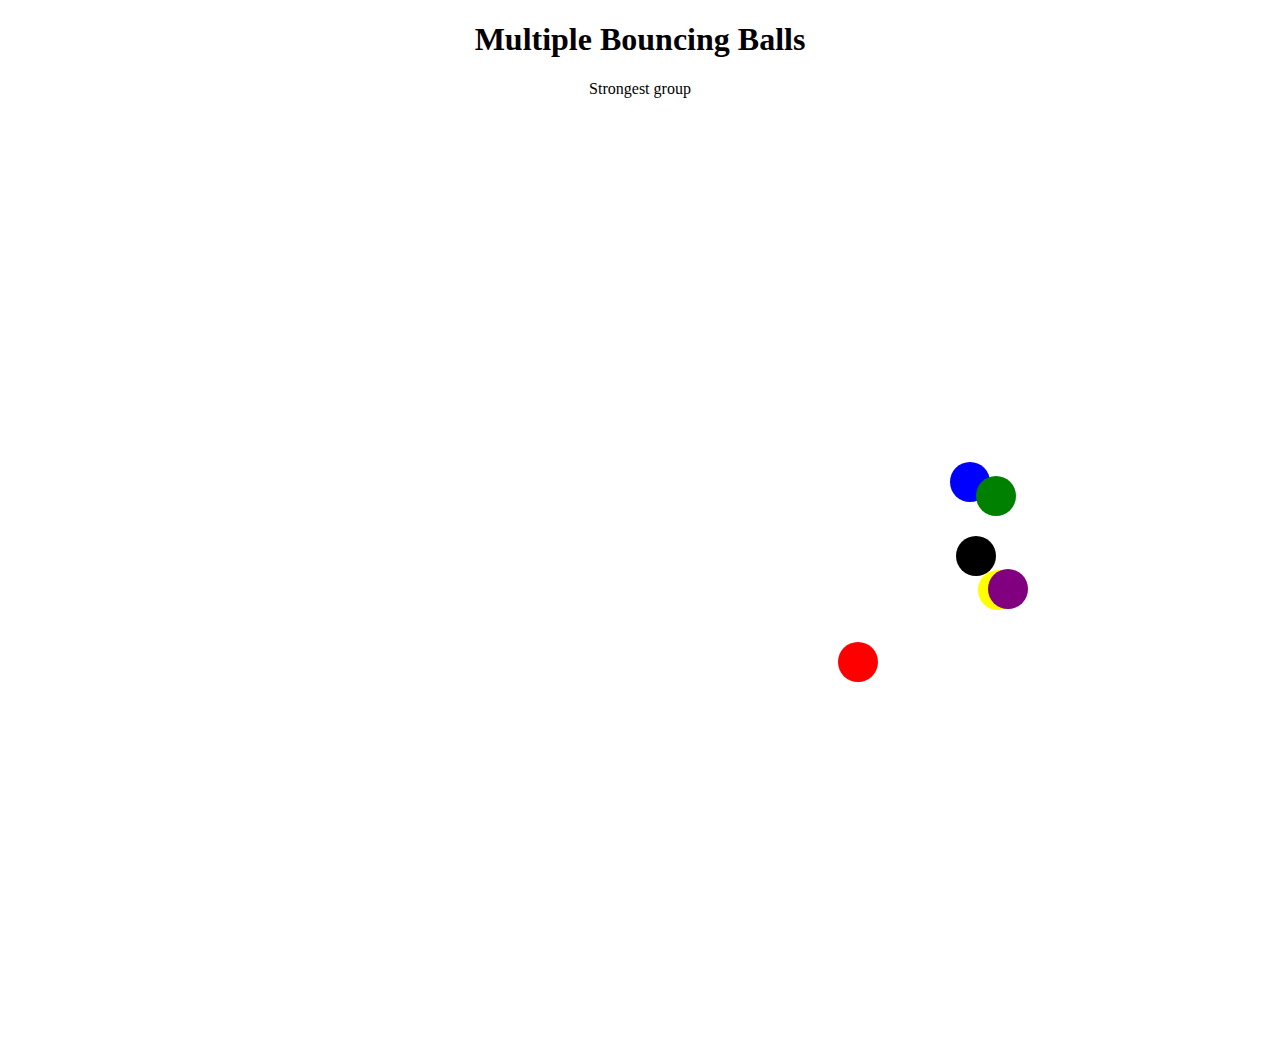
==== index.html @ a6faff84 "added text" ====
<!DOCTYPE HTML> 
<html> 

<html> 
	<title> 
		Bouncing Ball!! 
	</title> 

    <link rel="stylesheet" href="bounce.css">



		<h1>Multiple Bouncing Balls</h1>

<p>Strongest group</p>

<div id="canvas"></div>


<script>
    var canvas = {
        element: document.getElementById('canvas'),
        width: 1400,
        height: 400,
        initialize: function () {
            this.element.style.width = this.width + 'px';
            this.element.style.height = this.height + 'px';
            document.body.appendChild(this.element);
        }
    };
    var Ball = {
        create: function (color, dx, dy) {
            var newBall = Object.create(this);
            newBall.dx = dx;
            newBall.dy = dy;
            newBall.width = 40;
            newBall.height = 40;
            newBall.element = document.createElement('div');
            newBall.element.style.backgroundColor = color;
            newBall.element.style.width = newBall.width + 'px';
            newBall.element.style.height = newBall.height + 'px';
            newBall.element.className += ' ball';
            newBall.width = parseInt(newBall.element.style.width);
            newBall.height = parseInt(newBall.element.style.height);
            canvas.element.appendChild(newBall.element);
            return newBall;
        },

        <!---function-->

        moveTo: function (x, y) {
            this.element.style.left = x + 'px';
            this.element.style.top = y + 'px';
        },
        changeDirectionIfNecessary: function (x, y) {
            if (x < 0 || x > canvas.width - this.width) {
                this.dx = -this.dx;
            }
            if (y < 0 || y > canvas.height - this.height) {
                this.dy = -this.dy;
            }
        },
        draw: function (x, y) {
            this.moveTo(x, y);
            var ball = this;
            setTimeout(function () {
                ball.changeDirectionIfNecessary(x, y);
                ball.draw(x + ball.dx, y + ball.dy);
            }, 1000 / 60);
        }
    };
    
    canvas.initialize();
    var ball1 =  Ball.create("blue", 16, 8);
    var ball2 =  Ball.create("red", 15, 6);
    var ball3 =  Ball.create("green", 14, 7);
    var ball4 =  Ball.create("white", 18, 4);
    var ball5 =  Ball.create("yellow", 15, 5);
    var ball6 =  Ball.create("black", 14, 6);
    var ball7 =  Ball.create("purple", 15, 5);



    ball1.draw(270, 300);
    ball2.draw(200, 200);
    ball3.draw(380, 330);
    ball4.draw(360, 350);
    ball5.draw(340, 320);
    ball6.draw(360, 310);
    ball7.draw(350, 319);

    </script>
---- bounce.css ----
body {
    text-align: center;

}
#canvas {
    position: relative;
    margin: 17em auto;
}
.ball {
    background-color: black;
    position: absolute;
    display: inline-block;
    border-radius: 100%;

}
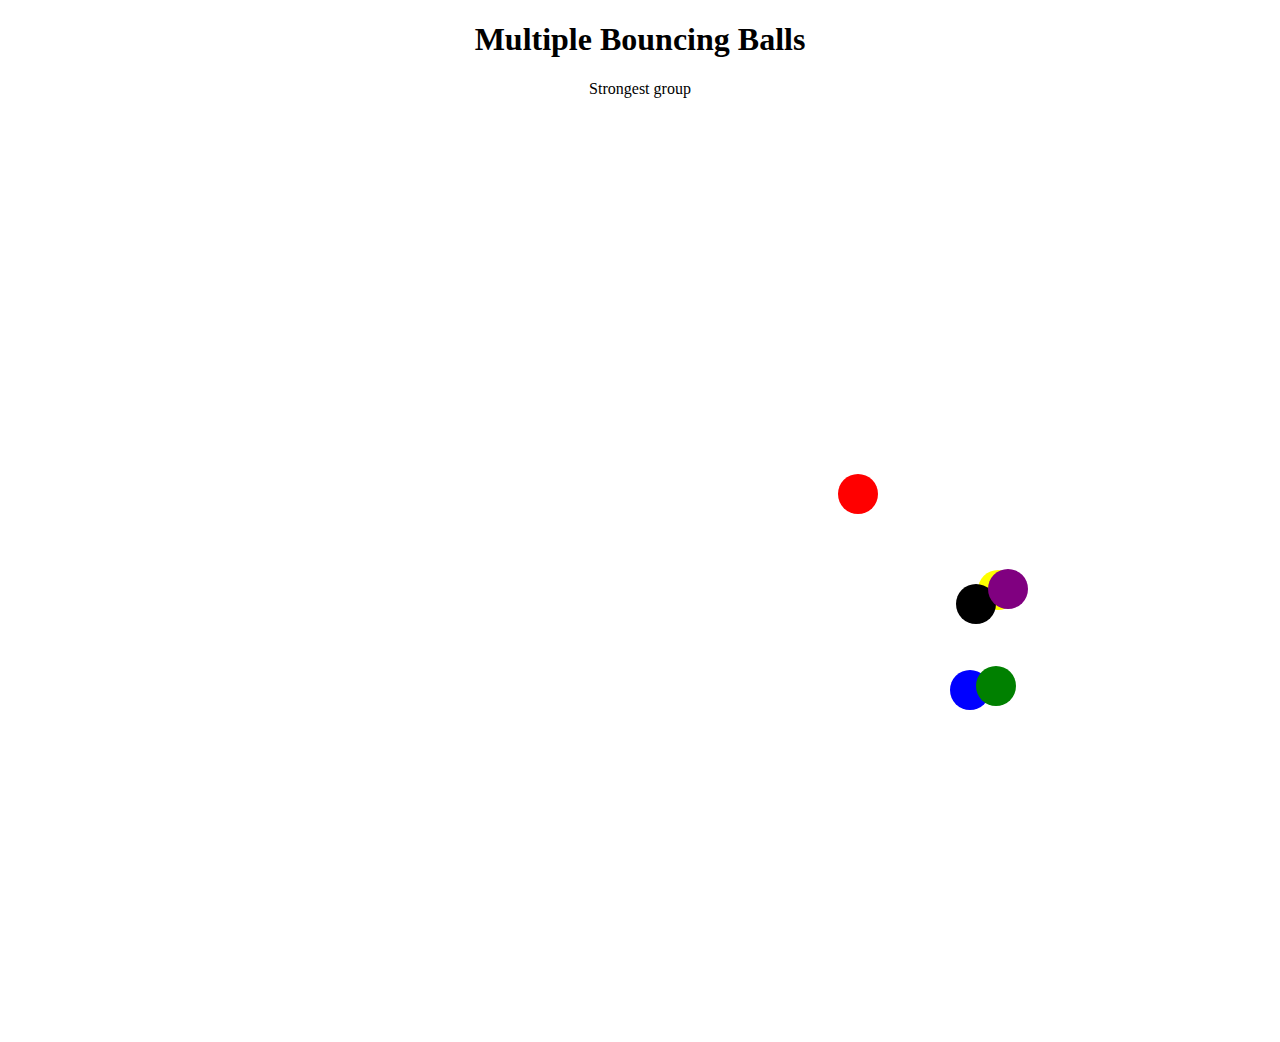
==== commit ef6b2b64: "changes the ball movement" ====
--- a/index.html
+++ b/index.html
@@ -71,13 +71,13 @@
     };
     
     canvas.initialize();
-    var ball1 =  Ball.create("blue", 16, 8);
-    var ball2 =  Ball.create("red", 15, 6);
-    var ball3 =  Ball.create("green", 14, 7);
-    var ball4 =  Ball.create("white", 18, 4);
-    var ball5 =  Ball.create("yellow", 15, 5);
-    var ball6 =  Ball.create("black", 14, 6);
-    var ball7 =  Ball.create("purple", 15, 5);
+    var ball1 =  Ball.create("blue", 16, 18);
+    var ball2 =  Ball.create("red", 15, 16);
+    var ball3 =  Ball.create("green", 14, 17);
+    var ball4 =  Ball.create("white", 18, 14);
+    var ball5 =  Ball.create("yellow", 15, 15);
+    var ball6 =  Ball.create("black", 14, 16);
+    var ball7 =  Ball.create("purple", 15, 15);
 
 
 
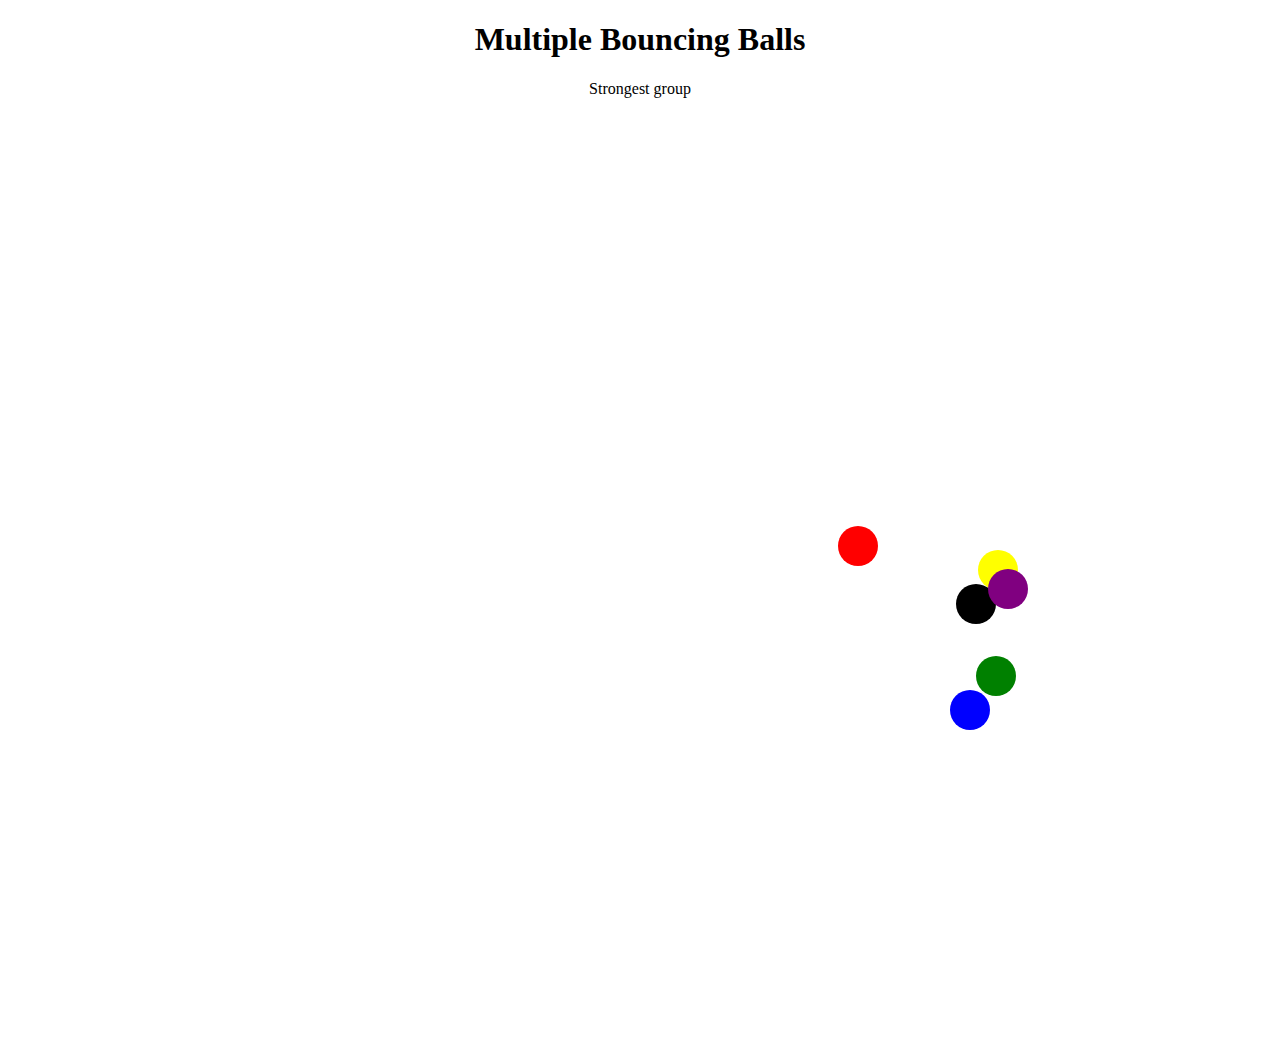
==== commit 4099e5b6: "changes balldraw" ====
--- a/index.html
+++ b/index.html
@@ -81,11 +81,11 @@
 
 
 
-    ball1.draw(270, 300);
-    ball2.draw(200, 200);
-    ball3.draw(380, 330);
+    ball1.draw(270, 320);
+    ball2.draw(200, 220);
+    ball3.draw(380, 320);
     ball4.draw(360, 350);
-    ball5.draw(340, 320);
+    ball5.draw(340, 330);
     ball6.draw(360, 310);
     ball7.draw(350, 319);
 
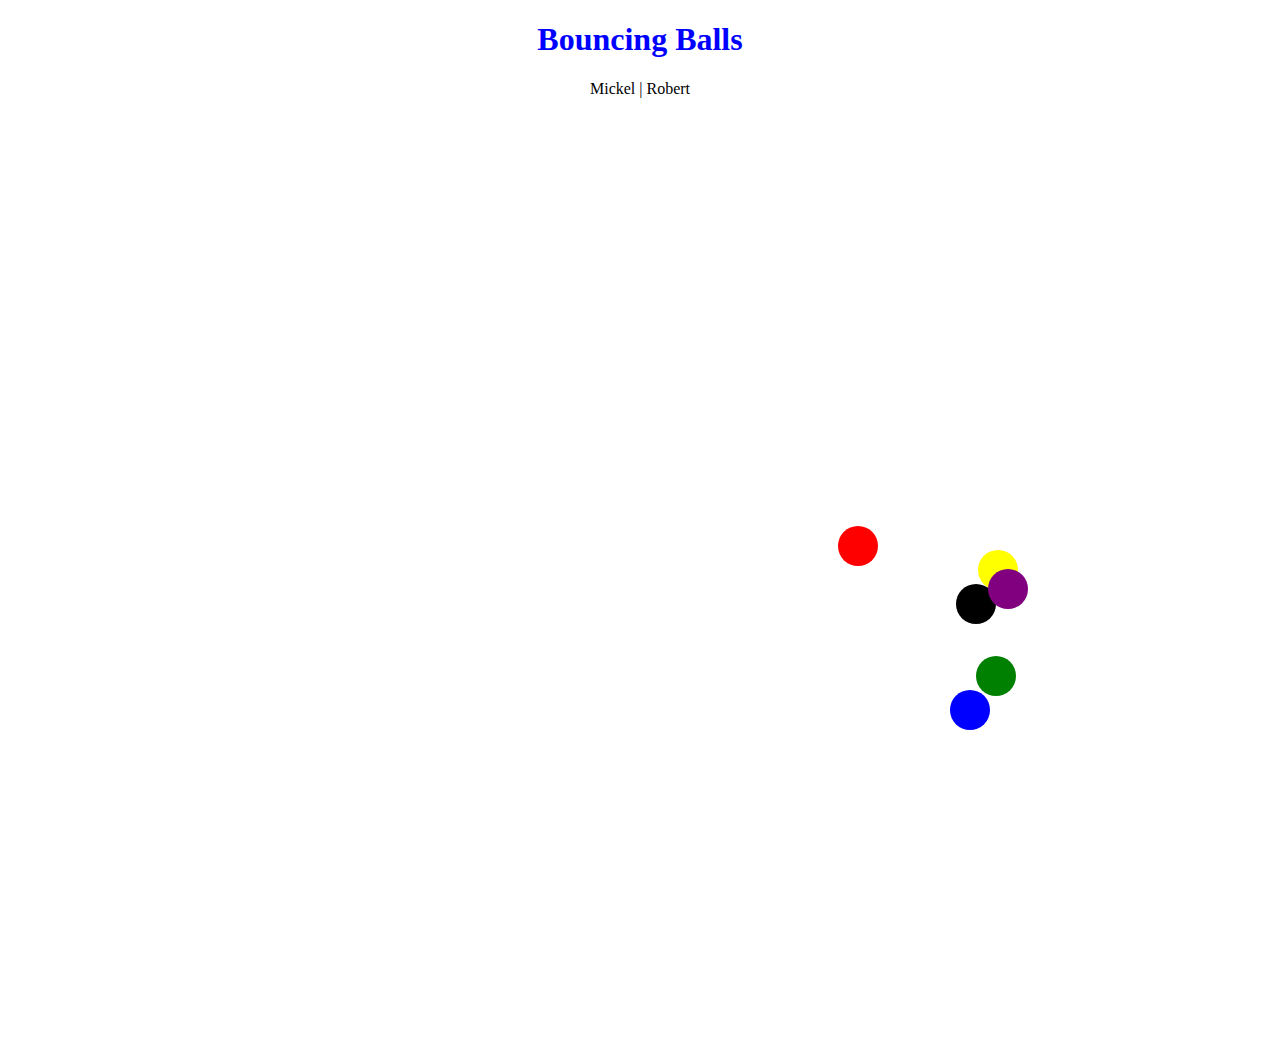
==== commit c5c41fb1: "added text color and added names" ====
--- a/index.html
+++ b/index.html
@@ -10,9 +10,9 @@
 
 
 
-		<h1>Multiple Bouncing Balls</h1>
+		<h1 class="bb">Bouncing Balls</h1>
 
-<p>Strongest group</p>
+<p>Mickel | Robert</p>
 
 <div id="canvas"></div>
 
--- a/bounce.css
+++ b/bounce.css
@@ -13,3 +13,6 @@
     border-radius: 100%;
 
 }
+.bb {
+    color: blue;
+}
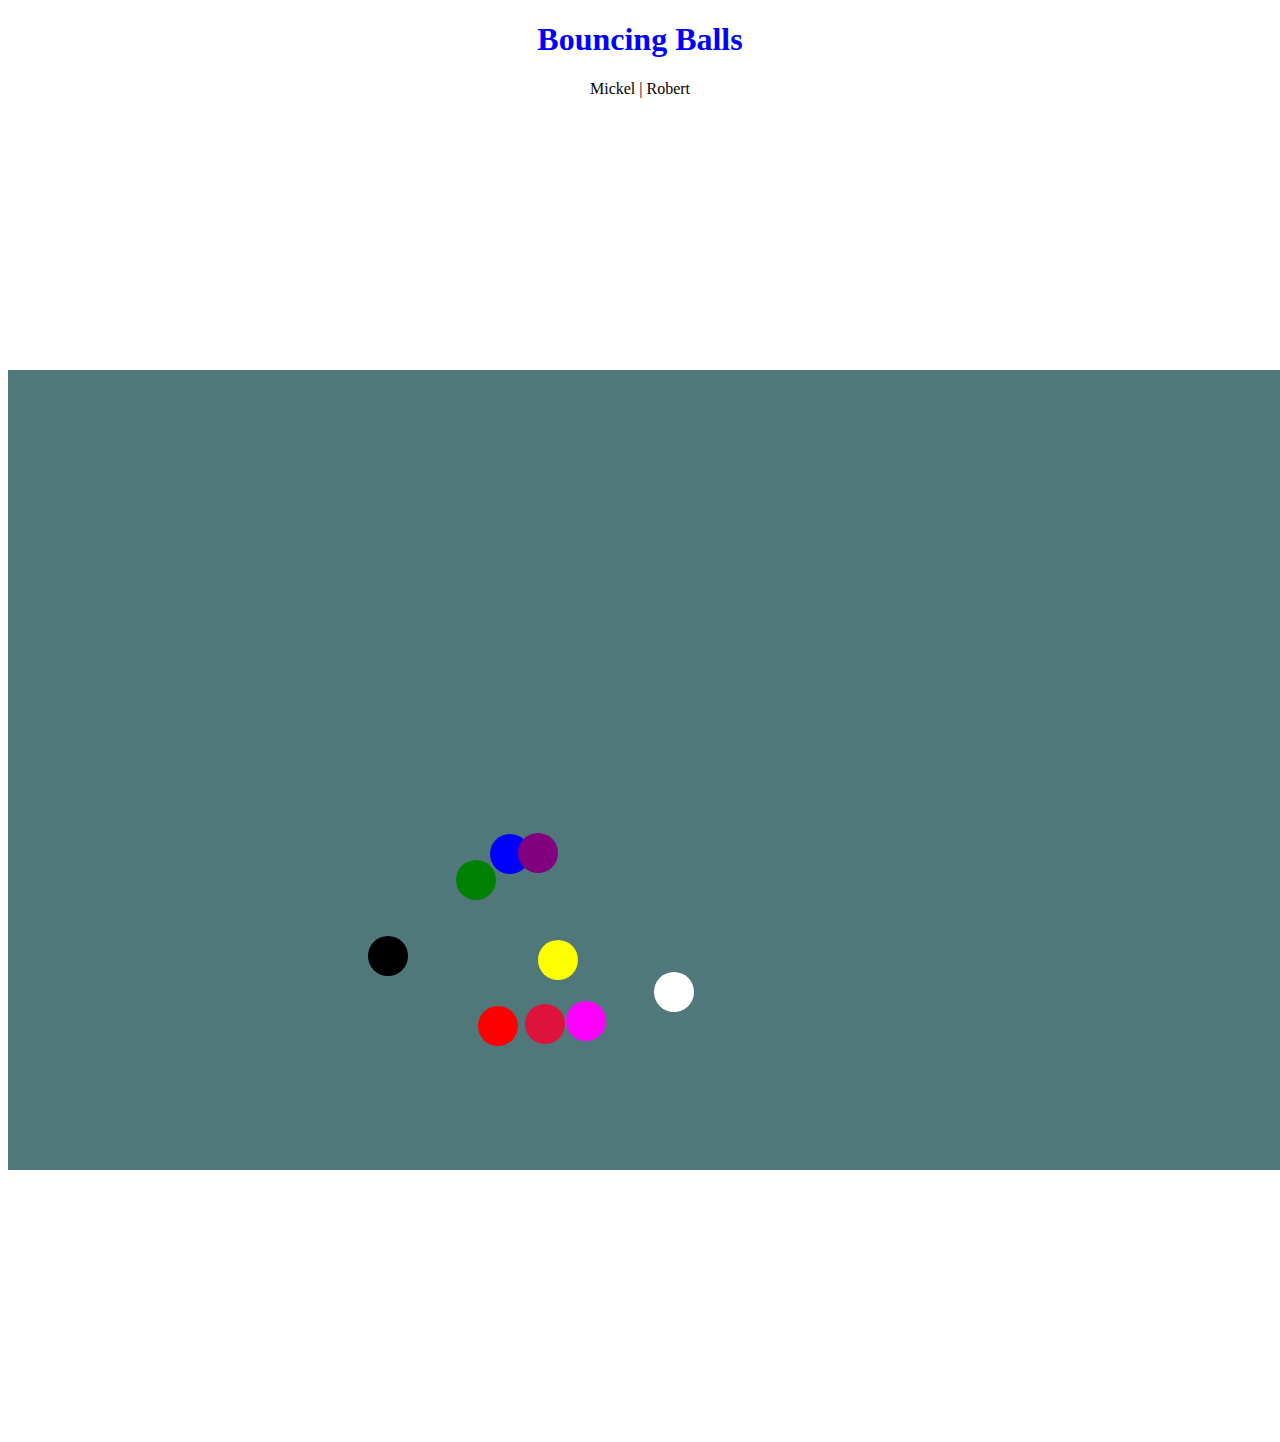
==== commit 2ae4b97b: "added balls and fixing the speed + styles" ====
--- a/index.html
+++ b/index.html
@@ -21,7 +21,7 @@
     var canvas = {
         element: document.getElementById('canvas'),
         width: 1400,
-        height: 400,
+        height: 800,
         initialize: function () {
             this.element.style.width = this.width + 'px';
             this.element.style.height = this.height + 'px';
@@ -71,22 +71,28 @@
     };
     
     canvas.initialize();
-    var ball1 =  Ball.create("blue", 16, 18);
-    var ball2 =  Ball.create("red", 15, 16);
-    var ball3 =  Ball.create("green", 14, 17);
-    var ball4 =  Ball.create("white", 18, 14);
-    var ball5 =  Ball.create("yellow", 15, 15);
-    var ball6 =  Ball.create("black", 14, 16);
-    var ball7 =  Ball.create("purple", 15, 15);
+    var ball1 =  Ball.create("blue", 6, 18);
+    var ball2 =  Ball.create("red", 5, 16);
+    var ball3 =  Ball.create("green", 4, 17);
+    var ball4 =  Ball.create("white", 8, 14);
+    var ball5 =  Ball.create("yellow", 5, 15);
+    var ball6 =  Ball.create("black", 1, 16);
+    var ball7 =  Ball.create("purple", 5, 18);
+    var ball8 =  Ball.create("crimson", 4, 13);
+    var ball9 =  Ball.create("magenta", 5, 13);
 
 
 
-    ball1.draw(270, 320);
-    ball2.draw(200, 220);
-    ball3.draw(380, 320);
-    ball4.draw(360, 350);
-    ball5.draw(340, 330);
-    ball6.draw(360, 310);
-    ball7.draw(350, 319);
+
+    ball1.draw(230, 320);
+    ball2.draw(260, 220);
+    ball3.draw(280, 320);
+    ball4.draw(310, 350);
+    ball5.draw(320, 330);
+    ball6.draw(318, 310);
+    ball7.draw(300, 319);
+    ball8.draw(349, 348);
+    ball9.draw(348, 345);
+
 
     </script>--- a/bounce.css
+++ b/bounce.css
@@ -5,6 +5,8 @@
 #canvas {
     position: relative;
     margin: 17em auto;
+    background-color: #50787a;
+
 }
 .ball {
     background-color: black;
